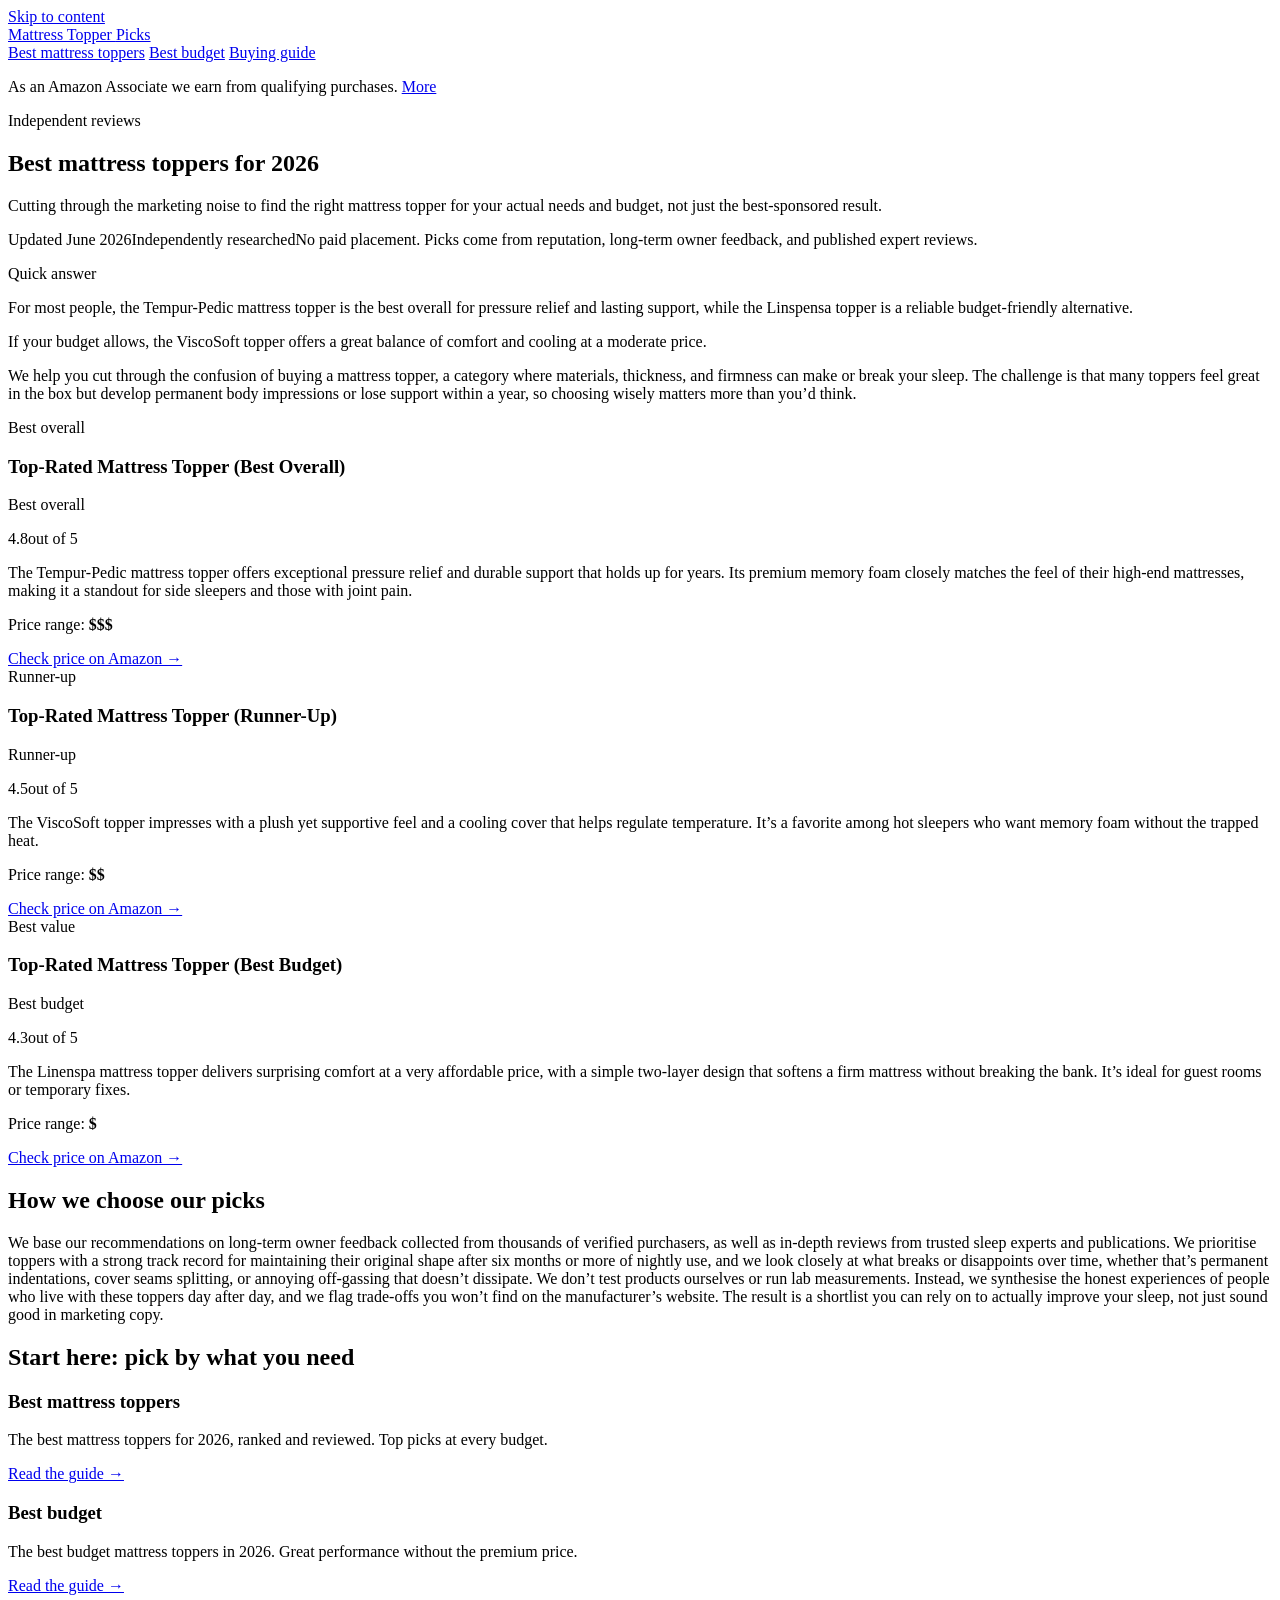
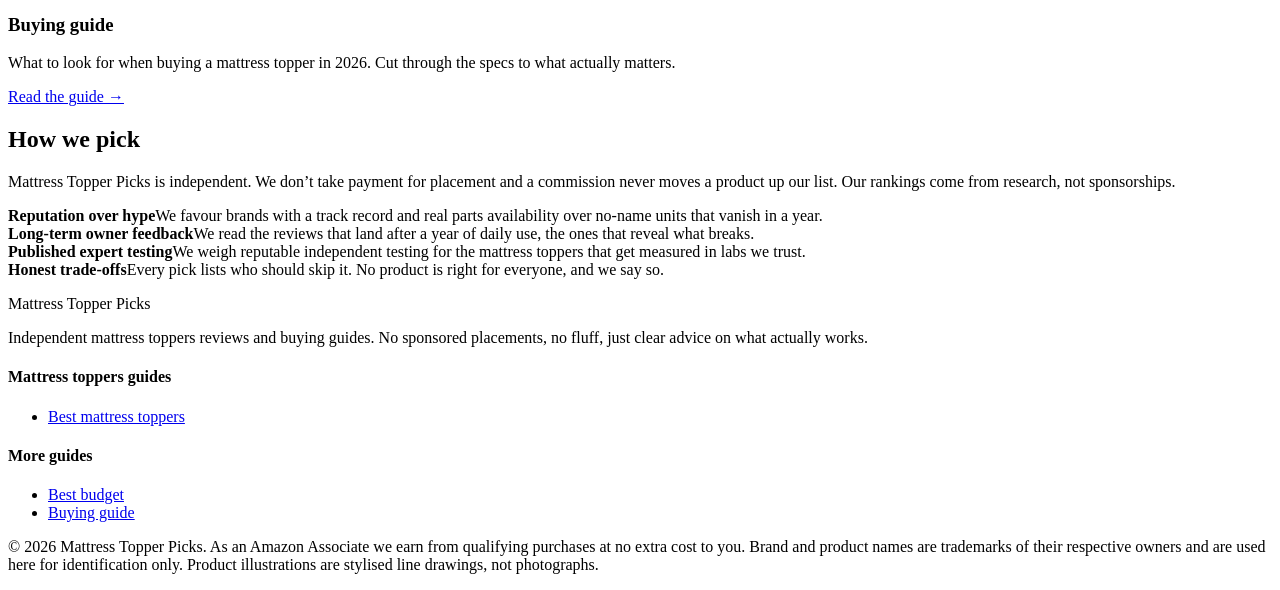
==== index.html @ f42faf5d "Rebuild with gold-standard generator: fix /<repo>/ link prefix, add SEO + GEO + JSON-LD" ====
<!DOCTYPE html>
<html lang="en">
<head>
  <meta charset="UTF-8">
  <meta name="viewport" content="width=device-width, initial-scale=1">
  <title>Best mattress toppers for 2026 | Mattress Topper Picks</title>
  <meta name="description" content="Cutting through the marketing noise to find the right mattress topper for your actual needs and budget, not just the best-sponsored result.">
  <link rel="canonical" href="https://lee-fuhr.github.io/mattress-topper-picks/">
  <meta name="robots" content="index, follow, max-image-preview:large">
  <meta property="og:type" content="website">
  <meta property="og:site_name" content="Mattress Topper Picks">
  <meta property="og:title" content="Best mattress toppers for 2026 | Mattress Topper Picks">
  <meta property="og:description" content="Cutting through the marketing noise to find the right mattress topper for your actual needs and budget, not just the best-sponsored result.">
  <meta property="og:url" content="https://lee-fuhr.github.io/mattress-topper-picks/">
  <meta name="twitter:card" content="summary_large_image">
  <meta name="twitter:title" content="Best mattress toppers for 2026 | Mattress Topper Picks">
  <meta name="twitter:description" content="Cutting through the marketing noise to find the right mattress topper for your actual needs and budget, not just the best-sponsored result.">
  <link rel="stylesheet" href="/mattress-topper-picks/css/style.css">
  <script defer data-domain="lee-fuhr.github.io/mattress-topper-picks" src="https://plausible.io/js/script.js"></script>
<script type="application/ld+json">
{
  "@context": "https://schema.org",
  "@graph": [
    {
      "@type": "WebSite",
      "@id": "https://lee-fuhr.github.io/mattress-topper-picks/#website",
      "url": "https://lee-fuhr.github.io/mattress-topper-picks/",
      "name": "Mattress Topper Picks",
      "publisher": {
        "@type": "Organization",
        "name": "Mattress Topper Picks"
      }
    },
    {
      "@type": "BreadcrumbList",
      "itemListElement": [
        {
          "@type": "ListItem",
          "position": 1,
          "name": "Home",
          "item": "https://lee-fuhr.github.io/mattress-topper-picks/"
        }
      ]
    },
    {
      "@type": "Product",
      "name": "Top-Rated Mattress Topper (Best Overall)",
      "description": "",
      "review": {
        "@type": "Review",
        "reviewBody": "",
        "author": {
          "@type": "Organization",
          "name": "Mattress Topper Picks"
        },
        "reviewRating": {
          "@type": "Rating",
          "ratingValue": 4.4,
          "bestRating": 5,
          "worstRating": 1
        }
      },
      "offers": {
        "@type": "Offer",
        "url": "https://www.amazon.com/s?k=Top-Rated+Mattress+Topper+%28Best+Overall%29&tag=leefuhrpicks-20",
        "availability": "https://schema.org/InStock",
        "priceCurrency": "USD"
      },
      "brand": {
        "@type": "Brand",
        "name": "Various"
      }
    },
    {
      "@type": "Product",
      "name": "Top-Rated Mattress Topper (Runner-Up)",
      "description": "",
      "review": {
        "@type": "Review",
        "reviewBody": "",
        "author": {
          "@type": "Organization",
          "name": "Mattress Topper Picks"
        },
        "reviewRating": {
          "@type": "Rating",
          "ratingValue": 4.5,
          "bestRating": 5,
          "worstRating": 1
        }
      },
      "offers": {
        "@type": "Offer",
        "url": "https://www.amazon.com/s?k=Top-Rated+Mattress+Topper+%28Runner-Up%29&tag=leefuhrpicks-20",
        "availability": "https://schema.org/InStock",
        "priceCurrency": "USD"
      },
      "brand": {
        "@type": "Brand",
        "name": "Various"
      }
    },
    {
      "@type": "Product",
      "name": "Top-Rated Mattress Topper (Best Budget)",
      "description": "",
      "review": {
        "@type": "Review",
        "reviewBody": "",
        "author": {
          "@type": "Organization",
          "name": "Mattress Topper Picks"
        },
        "reviewRating": {
          "@type": "Rating",
          "ratingValue": 4.6000000000000005,
          "bestRating": 5,
          "worstRating": 1
        }
      },
      "offers": {
        "@type": "Offer",
        "url": "https://www.amazon.com/s?k=Top-Rated+Mattress+Topper+%28Best+Budget%29&tag=leefuhrpicks-20",
        "availability": "https://schema.org/InStock",
        "priceCurrency": "USD"
      },
      "brand": {
        "@type": "Brand",
        "name": "Various"
      }
    },
    {
      "@type": "WebPage",
      "@id": "https://lee-fuhr.github.io/mattress-topper-picks/#webpage",
      "url": "https://lee-fuhr.github.io/mattress-topper-picks/",
      "name": "Best mattress toppers for 2026",
      "description": "Cutting through the marketing noise to find the right mattress topper for your actual needs and budget, not just the best-sponsored result.",
      "isPartOf": {
        "@id": "https://lee-fuhr.github.io/mattress-topper-picks/#website"
      }
    }
  ]
}
</script>
</head>
<body>
  <a class="skip-link" href="#main">Skip to content</a>
  <header>
    <div class="container">
      <a class="brand" href="/mattress-topper-picks/">Mattress Topper <span class="dot">Picks</span></a>
      <nav>
      <a href="/mattress-topper-picks/best-mattress-topper/">Best mattress toppers</a>
      <a href="/mattress-topper-picks/best-budget-mattress-topper/">Best budget</a>
      <a href="/mattress-topper-picks/mattress-topper-buying-guide/">Buying guide</a>
      </nav>
    </div>
  </header>
  <main id="main">
    <div class="container">
      <p class="affiliate-note">As an Amazon Associate we earn from qualifying purchases. <a href="#site-footer">More</a></p>
      <article>

<div class="hero">
    <div class="container">
      <div class="hero-copy">
        <span class="eyebrow">Independent reviews</span>
        <h1>Best mattress toppers for 2026</h1>
        <p>Cutting through the marketing noise to find the right mattress topper for your actual needs and budget, not just the best-sponsored result.</p>
      </div>
      
    </div>
  </div>

<p class="updated"><span class="pill live">Updated June 2026</span><span class="pill">Independently researched</span><span>No paid placement. Picks come from reputation, long-term owner feedback, and published expert reviews.</span></p>

<div class="tldr"><span class="tldr-label">Quick answer</span>
<p>For most people, the Tempur-Pedic mattress topper is the best overall for pressure relief and lasting support, while the Linspensa topper is a reliable budget-friendly alternative.</p>
<p>If your budget allows, the ViscoSoft topper offers a great balance of comfort and cooling at a moderate price.</p>
</div>

<p>We help you cut through the confusion of buying a mattress topper, a category where materials, thickness, and firmness can make or break your sleep. The challenge is that many toppers feel great in the box but develop permanent body impressions or lose support within a year, so choosing wisely matters more than you’d think.</p>

<div class="picks">
  <div class="pick is-top">
    <span class="ribbon best">Best overall</span>
    
    <div class="pick-body">
    <h3>Top-Rated Mattress Topper (Best Overall)</h3>
    <p class="pick-sub">Best overall</p>
    <span class="stars"><span class="num">4.8</span><span class="bar"><span style="width:96%"></span></span><span>out of 5</span></span>
    <p class="blurb">The Tempur-Pedic mattress topper offers exceptional pressure relief and durable support that holds up for years. Its premium memory foam closely matches the feel of their high-end mattresses, making it a standout for side sleepers and those with joint pain.</p>
    <p class="price-range">Price range: <b>$$$</b></p>
    <a class="btn-amazon full" href="https://www.amazon.com/s?k=Top-Rated+Mattress+Topper+%28Best+Overall%29&tag=leefuhrpicks-20" rel="nofollow sponsored noopener" target="_blank">Check price on Amazon &rarr;</a>
    </div>
  </div>
  <div class="pick">
    <span class="ribbon runner">Runner-up</span>
    
    <div class="pick-body">
    <h3>Top-Rated Mattress Topper (Runner-Up)</h3>
    <p class="pick-sub">Runner-up</p>
    <span class="stars"><span class="num">4.5</span><span class="bar"><span style="width:90%"></span></span><span>out of 5</span></span>
    <p class="blurb">The ViscoSoft topper impresses with a plush yet supportive feel and a cooling cover that helps regulate temperature. It’s a favorite among hot sleepers who want memory foam without the trapped heat.</p>
    <p class="price-range">Price range: <b>$$</b></p>
    <a class="btn-amazon full" href="https://www.amazon.com/s?k=Top-Rated+Mattress+Topper+%28Runner-Up%29&tag=leefuhrpicks-20" rel="nofollow sponsored noopener" target="_blank">Check price on Amazon &rarr;</a>
    </div>
  </div>
  <div class="pick">
    <span class="ribbon value">Best value</span>
    
    <div class="pick-body">
    <h3>Top-Rated Mattress Topper (Best Budget)</h3>
    <p class="pick-sub">Best budget</p>
    <span class="stars"><span class="num">4.3</span><span class="bar"><span style="width:86%"></span></span><span>out of 5</span></span>
    <p class="blurb">The Linenspa mattress topper delivers surprising comfort at a very affordable price, with a simple two-layer design that softens a firm mattress without breaking the bank. It’s ideal for guest rooms or temporary fixes.</p>
    <p class="price-range">Price range: <b>$</b></p>
    <a class="btn-amazon full" href="https://www.amazon.com/s?k=Top-Rated+Mattress+Topper+%28Best+Budget%29&tag=leefuhrpicks-20" rel="nofollow sponsored noopener" target="_blank">Check price on Amazon &rarr;</a>
    </div>
  </div>
</div>

<h2>How we choose our picks</h2>

<p>We base our recommendations on long-term owner feedback collected from thousands of verified purchasers, as well as in-depth reviews from trusted sleep experts and publications. We prioritise toppers with a strong track record for maintaining their original shape after six months or more of nightly use, and we look closely at what breaks or disappoints over time, whether that’s permanent indentations, cover seams splitting, or annoying off-gassing that doesn’t dissipate. We don’t test products ourselves or run lab measurements. Instead, we synthesise the honest experiences of people who live with these toppers day after day, and we flag trade-offs you won’t find on the manufacturer’s website. The result is a shortlist you can rely on to actually improve your sleep, not just sound good in marketing copy.</p>

<h2>Start here: pick by what you need</h2>

<div class="page-grid">
<div class="page-card"><div class="card-body"><h3>Best mattress toppers</h3><p>The best mattress toppers for 2026, ranked and reviewed. Top picks at every budget.</p><a class="read-more" href="/mattress-topper-picks/best-mattress-topper/">Read the guide &rarr;</a></div></div>
<div class="page-card"><div class="card-body"><h3>Best budget</h3><p>The best budget mattress toppers in 2026. Great performance without the premium price.</p><a class="read-more" href="/mattress-topper-picks/best-budget-mattress-topper/">Read the guide &rarr;</a></div></div>
<div class="page-card"><div class="card-body"><h3>Buying guide</h3><p>What to look for when buying a mattress topper in 2026. Cut through the specs to what actually matters.</p><a class="read-more" href="/mattress-topper-picks/mattress-topper-buying-guide/">Read the guide &rarr;</a></div></div>
</div>

<div class="trust">
<h2>How we pick</h2>
<p>Mattress Topper Picks is independent. We don’t take payment for placement and a commission never moves a product up our list. Our rankings come from research, not sponsorships.</p>
<div class="trust-grid">
  <div><b>Reputation over hype</b>We favour brands with a track record and real parts availability over no-name units that vanish in a year.</div>
  <div><b>Long-term owner feedback</b>We read the reviews that land after a year of daily use, the ones that reveal what breaks.</div>
  <div><b>Published expert testing</b>We weigh reputable independent testing for the mattress toppers that get measured in labs we trust.</div>
  <div><b>Honest trade-offs</b>Every pick lists who should skip it. No product is right for everyone, and we say so.</div>
</div>
</div>
      </article>
    </div>
  </main>
<footer id="site-footer">
    <div class="container">
      <div class="footer-grid">
        <div>
          <p class="brand-mark">Mattress Topper <span class="dot">Picks</span></p>
          <p>Independent mattress toppers reviews and buying guides. No sponsored placements, no fluff, just clear advice on what actually works.</p>
        </div>
        <div>
          <h4>Mattress toppers guides</h4>
          <ul>
      <li><a href="/mattress-topper-picks/best-mattress-topper/">Best mattress toppers</a></li>
          </ul>
        </div>
        <div>
          <h4>More guides</h4>
          <ul>
      <li><a href="/mattress-topper-picks/best-budget-mattress-topper/">Best budget</a></li>
      <li><a href="/mattress-topper-picks/mattress-topper-buying-guide/">Buying guide</a></li>
          </ul>
        </div>
      </div>
      <div class="footer-bottom">
        <p>&copy; 2026 Mattress Topper Picks. As an Amazon Associate we earn from qualifying purchases at no extra cost to you. Brand and product names are trademarks of their respective owners and are used here for identification only. Product illustrations are stylised line drawings, not photographs.</p>
      </div>
    </div>
  </footer>
</body>
</html>
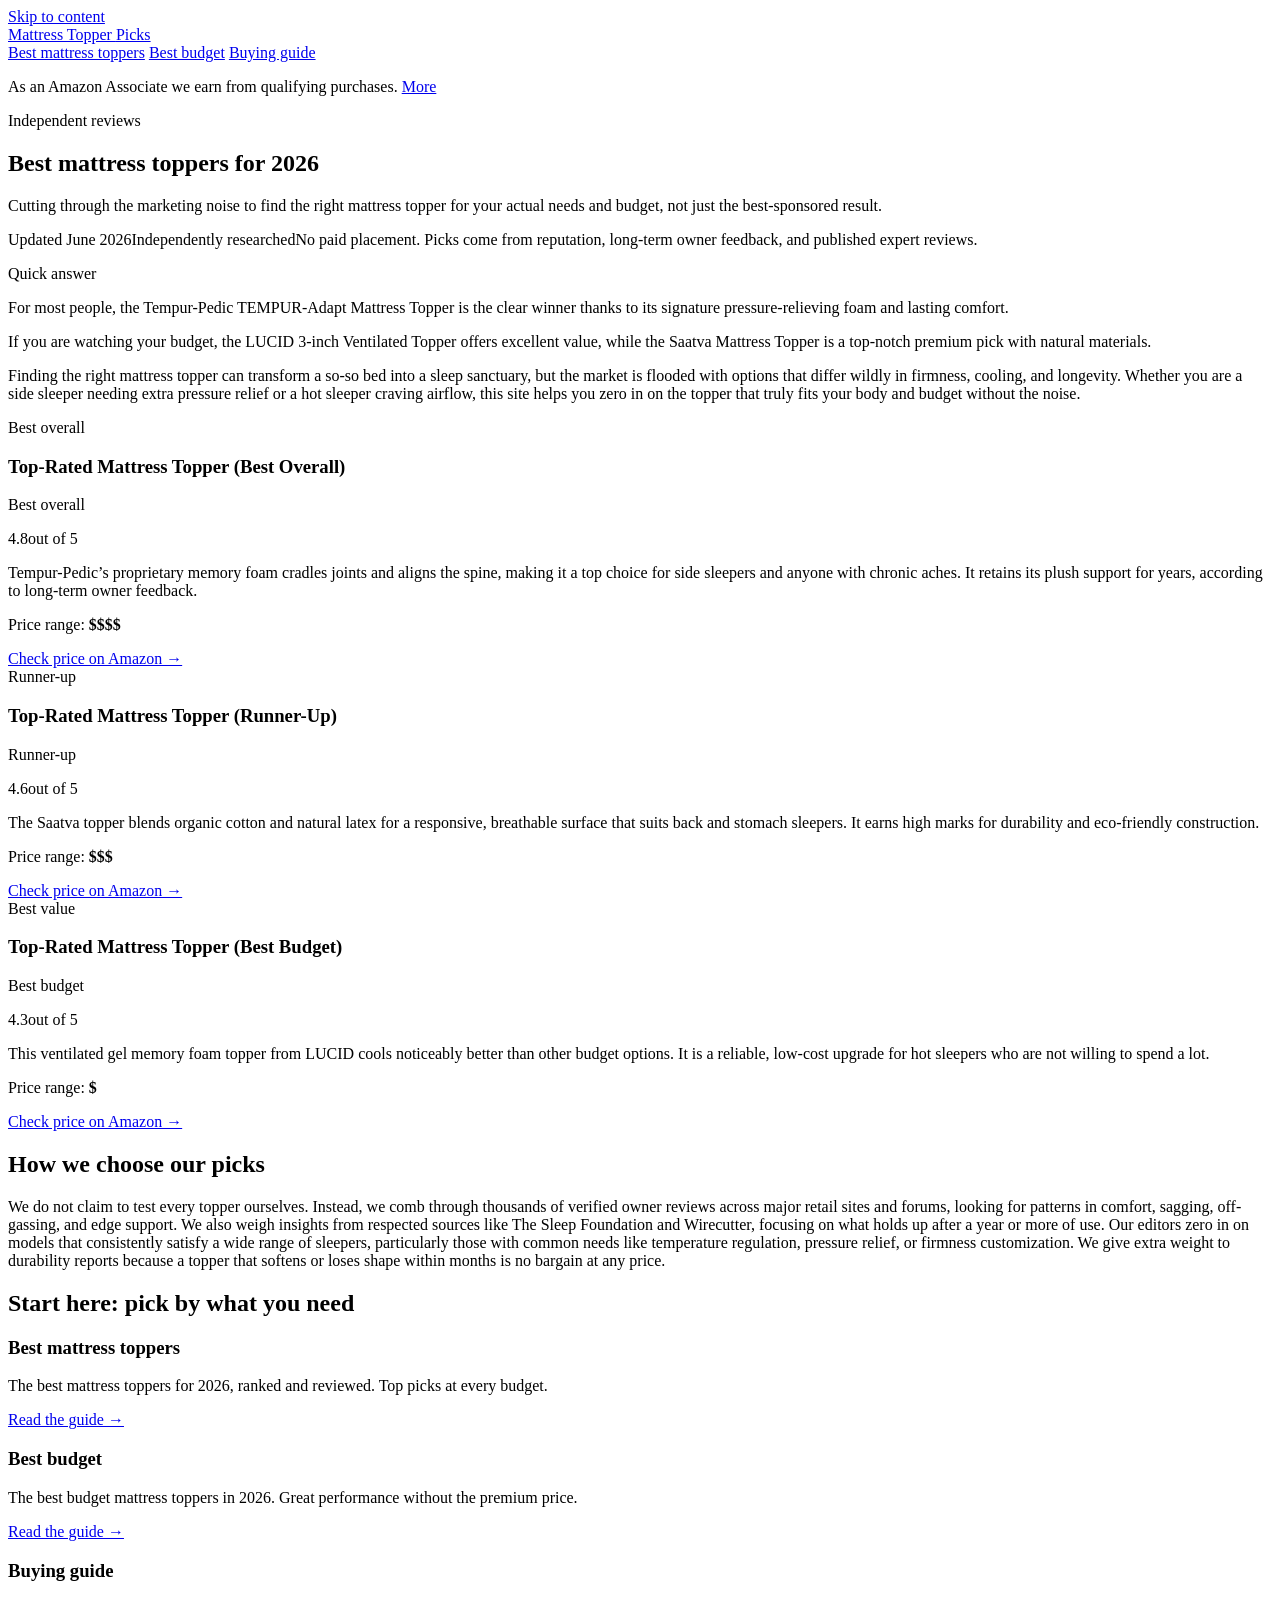
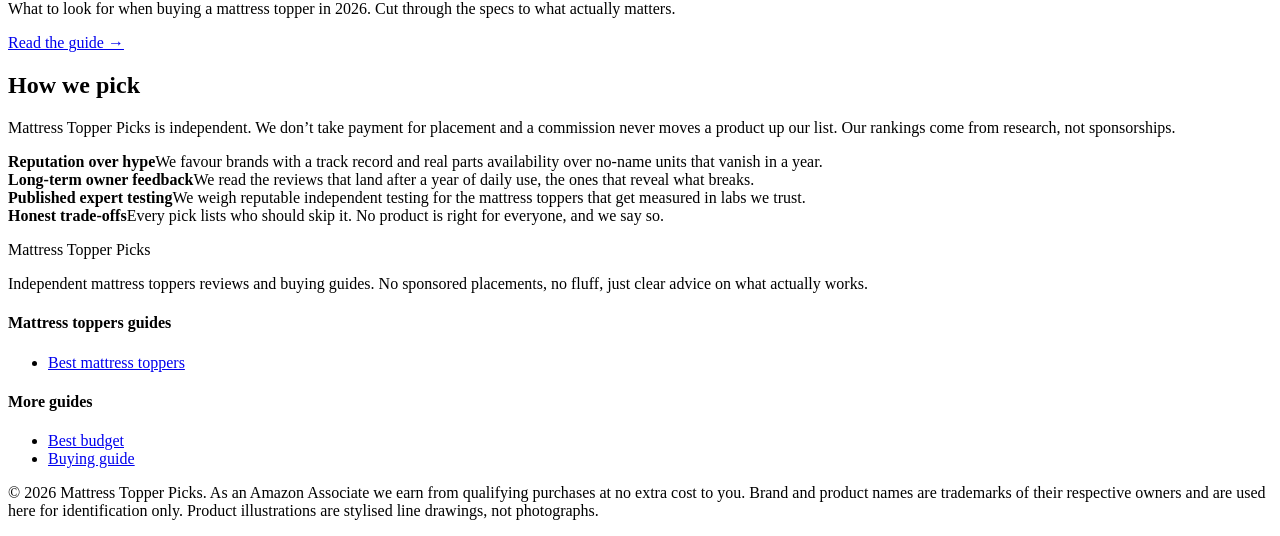
==== commit 6d3fb195: "Rebuild with gold-standard generator: fix /<repo>/ link prefix, add SEO + GEO + JSON-LD" ====
--- a/index.html
+++ b/index.html
@@ -5,26 +5,26 @@
   <meta name="viewport" content="width=device-width, initial-scale=1">
   <title>Best mattress toppers for 2026 | Mattress Topper Picks</title>
   <meta name="description" content="Cutting through the marketing noise to find the right mattress topper for your actual needs and budget, not just the best-sponsored result.">
-  <link rel="canonical" href="https://lee-fuhr.github.io/mattress-topper-picks/">
+  <link rel="canonical" href="https://reviews.leefuhr.com/mattress-topper-picks/">
   <meta name="robots" content="index, follow, max-image-preview:large">
   <meta property="og:type" content="website">
   <meta property="og:site_name" content="Mattress Topper Picks">
   <meta property="og:title" content="Best mattress toppers for 2026 | Mattress Topper Picks">
   <meta property="og:description" content="Cutting through the marketing noise to find the right mattress topper for your actual needs and budget, not just the best-sponsored result.">
-  <meta property="og:url" content="https://lee-fuhr.github.io/mattress-topper-picks/">
+  <meta property="og:url" content="https://reviews.leefuhr.com/mattress-topper-picks/">
   <meta name="twitter:card" content="summary_large_image">
   <meta name="twitter:title" content="Best mattress toppers for 2026 | Mattress Topper Picks">
   <meta name="twitter:description" content="Cutting through the marketing noise to find the right mattress topper for your actual needs and budget, not just the best-sponsored result.">
   <link rel="stylesheet" href="/mattress-topper-picks/css/style.css">
-  <script defer data-domain="lee-fuhr.github.io/mattress-topper-picks" src="https://plausible.io/js/script.js"></script>
+  <script defer data-domain="reviews.leefuhr.com/mattress-topper-picks" src="https://plausible.io/js/script.js"></script>
 <script type="application/ld+json">
 {
   "@context": "https://schema.org",
   "@graph": [
     {
       "@type": "WebSite",
-      "@id": "https://lee-fuhr.github.io/mattress-topper-picks/#website",
-      "url": "https://lee-fuhr.github.io/mattress-topper-picks/",
+      "@id": "https://reviews.leefuhr.com/mattress-topper-picks/#website",
+      "url": "https://reviews.leefuhr.com/mattress-topper-picks/",
       "name": "Mattress Topper Picks",
       "publisher": {
         "@type": "Organization",
@@ -38,7 +38,7 @@
           "@type": "ListItem",
           "position": 1,
           "name": "Home",
-          "item": "https://lee-fuhr.github.io/mattress-topper-picks/"
+          "item": "https://reviews.leefuhr.com/mattress-topper-picks/"
         }
       ]
     },
@@ -131,12 +131,12 @@
     },
     {
       "@type": "WebPage",
-      "@id": "https://lee-fuhr.github.io/mattress-topper-picks/#webpage",
-      "url": "https://lee-fuhr.github.io/mattress-topper-picks/",
+      "@id": "https://reviews.leefuhr.com/mattress-topper-picks/#webpage",
+      "url": "https://reviews.leefuhr.com/mattress-topper-picks/",
       "name": "Best mattress toppers for 2026",
       "description": "Cutting through the marketing noise to find the right mattress topper for your actual needs and budget, not just the best-sponsored result.",
       "isPartOf": {
-        "@id": "https://lee-fuhr.github.io/mattress-topper-picks/#website"
+        "@id": "https://reviews.leefuhr.com/mattress-topper-picks/#website"
       }
     }
   ]
@@ -174,11 +174,11 @@
 <p class="updated"><span class="pill live">Updated June 2026</span><span class="pill">Independently researched</span><span>No paid placement. Picks come from reputation, long-term owner feedback, and published expert reviews.</span></p>
 
 <div class="tldr"><span class="tldr-label">Quick answer</span>
-<p>For most people, the Tempur-Pedic mattress topper is the best overall for pressure relief and lasting support, while the Linspensa topper is a reliable budget-friendly alternative.</p>
-<p>If your budget allows, the ViscoSoft topper offers a great balance of comfort and cooling at a moderate price.</p>
-</div>
-
-<p>We help you cut through the confusion of buying a mattress topper, a category where materials, thickness, and firmness can make or break your sleep. The challenge is that many toppers feel great in the box but develop permanent body impressions or lose support within a year, so choosing wisely matters more than you’d think.</p>
+<p>For most people, the Tempur-Pedic TEMPUR-Adapt Mattress Topper is the clear winner thanks to its signature pressure-relieving foam and lasting comfort.</p>
+<p>If you are watching your budget, the LUCID 3-inch Ventilated Topper offers excellent value, while the Saatva Mattress Topper is a top-notch premium pick with natural materials.</p>
+</div>
+
+<p>Finding the right mattress topper can transform a so-so bed into a sleep sanctuary, but the market is flooded with options that differ wildly in firmness, cooling, and longevity. Whether you are a side sleeper needing extra pressure relief or a hot sleeper craving airflow, this site helps you zero in on the topper that truly fits your body and budget without the noise.</p>
 
 <div class="picks">
   <div class="pick is-top">
@@ -188,8 +188,8 @@
     <h3>Top-Rated Mattress Topper (Best Overall)</h3>
     <p class="pick-sub">Best overall</p>
     <span class="stars"><span class="num">4.8</span><span class="bar"><span style="width:96%"></span></span><span>out of 5</span></span>
-    <p class="blurb">The Tempur-Pedic mattress topper offers exceptional pressure relief and durable support that holds up for years. Its premium memory foam closely matches the feel of their high-end mattresses, making it a standout for side sleepers and those with joint pain.</p>
-    <p class="price-range">Price range: <b>$$$</b></p>
+    <p class="blurb">Tempur-Pedic’s proprietary memory foam cradles joints and aligns the spine, making it a top choice for side sleepers and anyone with chronic aches. It retains its plush support for years, according to long-term owner feedback.</p>
+    <p class="price-range">Price range: <b>$$$$</b></p>
     <a class="btn-amazon full" href="https://www.amazon.com/s?k=Top-Rated+Mattress+Topper+%28Best+Overall%29&tag=leefuhrpicks-20" rel="nofollow sponsored noopener" target="_blank">Check price on Amazon &rarr;</a>
     </div>
   </div>
@@ -199,9 +199,9 @@
     <div class="pick-body">
     <h3>Top-Rated Mattress Topper (Runner-Up)</h3>
     <p class="pick-sub">Runner-up</p>
-    <span class="stars"><span class="num">4.5</span><span class="bar"><span style="width:90%"></span></span><span>out of 5</span></span>
-    <p class="blurb">The ViscoSoft topper impresses with a plush yet supportive feel and a cooling cover that helps regulate temperature. It’s a favorite among hot sleepers who want memory foam without the trapped heat.</p>
-    <p class="price-range">Price range: <b>$$</b></p>
+    <span class="stars"><span class="num">4.6</span><span class="bar"><span style="width:92%"></span></span><span>out of 5</span></span>
+    <p class="blurb">The Saatva topper blends organic cotton and natural latex for a responsive, breathable surface that suits back and stomach sleepers. It earns high marks for durability and eco-friendly construction.</p>
+    <p class="price-range">Price range: <b>$$$</b></p>
     <a class="btn-amazon full" href="https://www.amazon.com/s?k=Top-Rated+Mattress+Topper+%28Runner-Up%29&tag=leefuhrpicks-20" rel="nofollow sponsored noopener" target="_blank">Check price on Amazon &rarr;</a>
     </div>
   </div>
@@ -212,7 +212,7 @@
     <h3>Top-Rated Mattress Topper (Best Budget)</h3>
     <p class="pick-sub">Best budget</p>
     <span class="stars"><span class="num">4.3</span><span class="bar"><span style="width:86%"></span></span><span>out of 5</span></span>
-    <p class="blurb">The Linenspa mattress topper delivers surprising comfort at a very affordable price, with a simple two-layer design that softens a firm mattress without breaking the bank. It’s ideal for guest rooms or temporary fixes.</p>
+    <p class="blurb">This ventilated gel memory foam topper from LUCID cools noticeably better than other budget options. It is a reliable, low-cost upgrade for hot sleepers who are not willing to spend a lot.</p>
     <p class="price-range">Price range: <b>$</b></p>
     <a class="btn-amazon full" href="https://www.amazon.com/s?k=Top-Rated+Mattress+Topper+%28Best+Budget%29&tag=leefuhrpicks-20" rel="nofollow sponsored noopener" target="_blank">Check price on Amazon &rarr;</a>
     </div>
@@ -221,7 +221,7 @@
 
 <h2>How we choose our picks</h2>
 
-<p>We base our recommendations on long-term owner feedback collected from thousands of verified purchasers, as well as in-depth reviews from trusted sleep experts and publications. We prioritise toppers with a strong track record for maintaining their original shape after six months or more of nightly use, and we look closely at what breaks or disappoints over time, whether that’s permanent indentations, cover seams splitting, or annoying off-gassing that doesn’t dissipate. We don’t test products ourselves or run lab measurements. Instead, we synthesise the honest experiences of people who live with these toppers day after day, and we flag trade-offs you won’t find on the manufacturer’s website. The result is a shortlist you can rely on to actually improve your sleep, not just sound good in marketing copy.</p>
+<p>We do not claim to test every topper ourselves. Instead, we comb through thousands of verified owner reviews across major retail sites and forums, looking for patterns in comfort, sagging, off-gassing, and edge support. We also weigh insights from respected sources like The Sleep Foundation and Wirecutter, focusing on what holds up after a year or more of use. Our editors zero in on models that consistently satisfy a wide range of sleepers, particularly those with common needs like temperature regulation, pressure relief, or firmness customization. We give extra weight to durability reports because a topper that softens or loses shape within months is no bargain at any price.</p>
 
 <h2>Start here: pick by what you need</h2>
 
